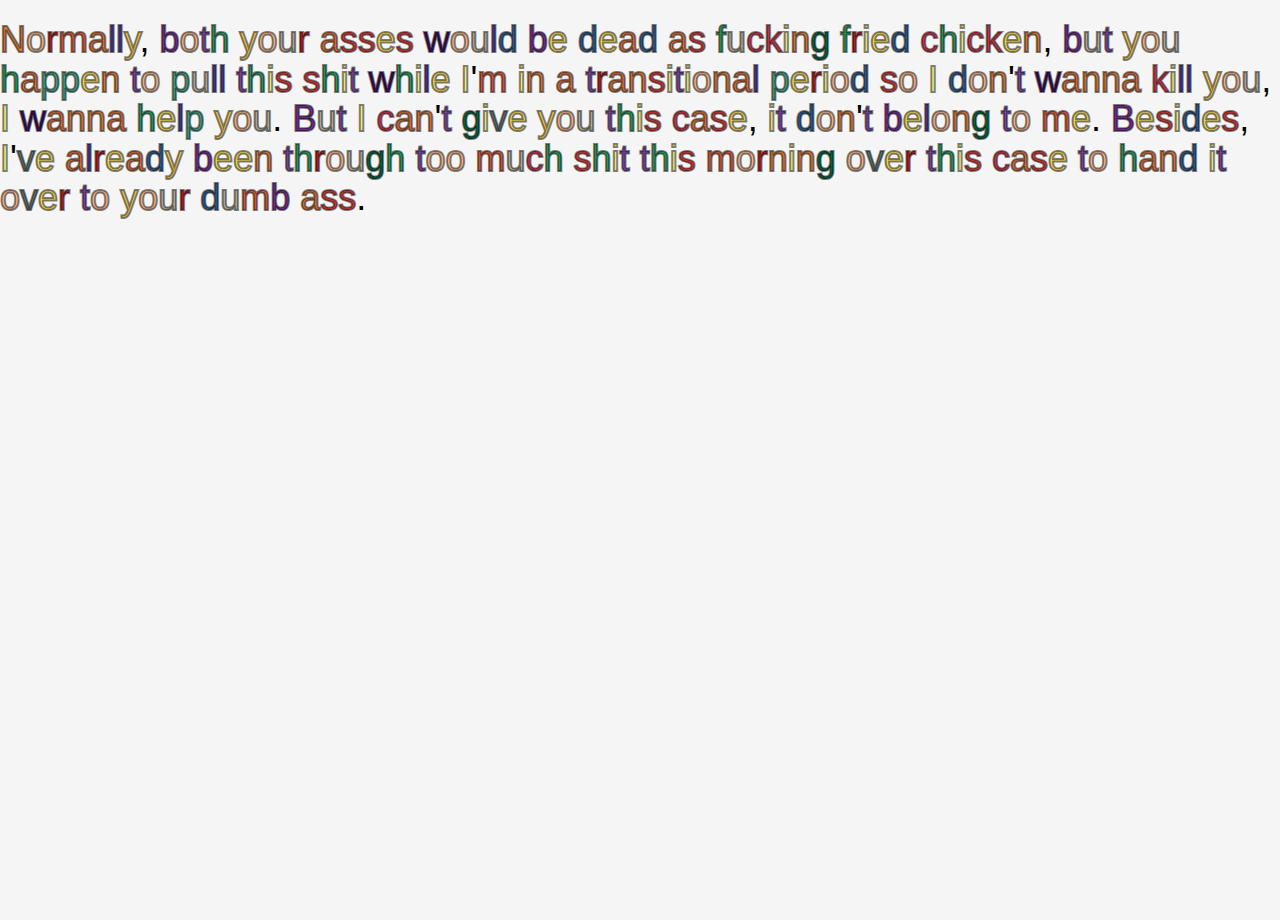
==== index.html @ 7ce208f5 "initial commit. color map is working" ====
<!DOCTYPE html>
<html lang="en">
  <head>
    <meta charset="utf-8">
    <meta http-equiv="X-UA-Compatible" content="IE=edge">
    <meta name="viewport" content="width=device-width, initial-scale=1">
    <!-- The above 3 meta tags *must* come first in the head; any other head content must come *after* these tags -->
    <title>Bootstrap 101 Template</title>

    <!-- Bootstrap -->
    <link href="https://maxcdn.bootstrapcdn.com/bootstrap/3.3.4/css/bootstrap.min.css" rel="stylesheet">
    <!-- HTML5 shim and Respond.js for IE8 support of HTML5 elements and media queries -->
    <!-- WARNING: Respond.js doesn't work if you view the page via file:// -->
    <!--[if lt IE 9]>
      <script src="https://oss.maxcdn.com/html5shiv/3.7.2/html5shiv.min.js"></script>
      <script src="https://oss.maxcdn.com/respond/1.4.2/respond.min.js"></script>
    <![endif]-->
  </head>
  <body style="width:100VW; height:100VH; background-color:#f5f5f5">
    <h1>Normally, both your asses would be dead as fucking fried chicken, but you happen to pull this shit while I'm in a transitional period so I don't wanna kill you, I wanna help you. But I can't give you this case, it don't belong to me. Besides, I've already been through too much shit this morning over this case to hand it over to your dumb ass.
</h1>

    <!-- jQuery (necessary for Bootstrap's JavaScript plugins) -->
    <script src="https://ajax.googleapis.com/ajax/libs/jquery/1.11.2/jquery.min.js"></script>
    <!-- Include all compiled plugins (below), or include individual files as needed -->
    <script src="https://maxcdn.bootstrapcdn.com/bootstrap/3.3.4/js/bootstrap.min.js"></script>
    <script>
        var colors = {
            "a" : "#df753f",
            "b" : "#792e94",
            "c" : "#d13b56",
            "d" : "#315f92",
            "e" : "#FAE167",
            "f" : "#2DA05C",
            "g" : "#06693F",
            "h" : "#2D9F5F",
            "i" : "#FFFF93",
            "j" : "#764EA9",
            "k" : "#D43C51",
            "l" : "#4D399A",
            "m" : "#DF603F",
            "n" : "#DF803F",
            "o" : "#FFBF93",
            "p" : "#45A686",
            "q" : "#573698",
            "r" : "#C11D1D",
            "s" : "#DF3F3F",
            "t" : "#824BA7",
            "u" : "#BDB6A0",
            "v" : "#647774",
            "w" : "#420C67",
            "x" : "#000000",
            "y" : "#FAD567",
            "z" : "#000000",
            
            "A" : "#df753f",
            "B" : "#792e94",
            "C" : "#d13b56",
            "D" : "#315f92",
            "E" : "#FAE167",
            "F" : "#2DA05C",
            "G" : "#06693F",
            "H" : "#2D9F5F",
            "I" : "#FFFF93",
            "J" : "#764EA9",
            "K" : "#D43C51",
            "L" : "#4D399A",
            "M" : "#DF603F",
            "N" : "#DF803F",
            "O" : "#FFBF93",
            "P" : "#45A686",
            "Q" : "#573698",
            "R" : "#C11D1D",
            "S" : "#DF3F3F",
            "T" : "#824BA7",
            "U" : "#BDB6A0",
            "V" : "#647774",
            "W" : "#420C67",
            "X" : "#000000",
            "Y" : "#FAD567",
            "Z" : "#000000"
        };
        var indexes = [];
        $("h1").each(function(index, element) {
            var newString = '';
            var charArray = $(this).text().split('');
            charArray.forEach(function(char){
                if(colors[char]){
                    newString += "<span " +
                                    'style=\'color:' + colors[char] + ";" + 
                                    "-webkit-text-stroke: 2px rgba(.5,.5,.5,.5);'" +
                                 ">" + char + "</span>";
                } else {
                    newString += "<font color='#000'>" + char + "</font>";
                }
            });
            $(this).html(newString);
        });
    </script>
  </body>
</html>
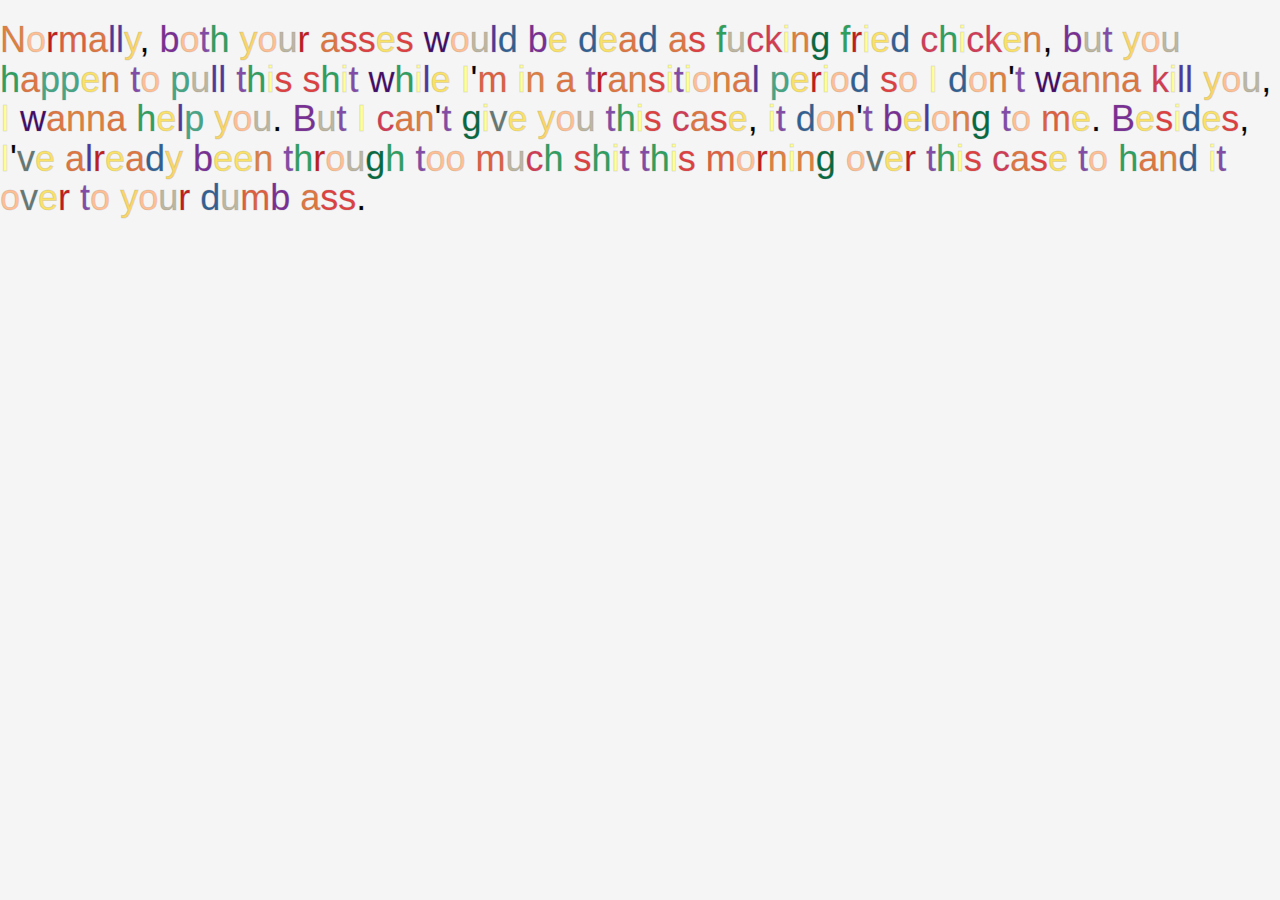
==== commit 8aa5d75a: "cleaned it up a bit" ====
--- a/index.html
+++ b/index.html
@@ -5,7 +5,7 @@
     <meta http-equiv="X-UA-Compatible" content="IE=edge">
     <meta name="viewport" content="width=device-width, initial-scale=1">
     <!-- The above 3 meta tags *must* come first in the head; any other head content must come *after* these tags -->
-    <title>Bootstrap 101 Template</title>
+    <title>Read Like Me</title>
 
     <!-- Bootstrap -->
     <link href="https://maxcdn.bootstrapcdn.com/bootstrap/3.3.4/css/bootstrap.min.css" rel="stylesheet">
@@ -16,9 +16,9 @@
       <script src="https://oss.maxcdn.com/respond/1.4.2/respond.min.js"></script>
     <![endif]-->
   </head>
-  <body style="width:100VW; height:100VH; background-color:#f5f5f5">
+  <body style="width:100%; height:100%; background-color:#f5f5f5">
     <h1>Normally, both your asses would be dead as fucking fried chicken, but you happen to pull this shit while I'm in a transitional period so I don't wanna kill you, I wanna help you. But I can't give you this case, it don't belong to me. Besides, I've already been through too much shit this morning over this case to hand it over to your dumb ass.
-</h1>
+    </h1>
 
     <!-- jQuery (necessary for Bootstrap's JavaScript plugins) -->
     <script src="https://ajax.googleapis.com/ajax/libs/jquery/1.11.2/jquery.min.js"></script>
@@ -80,22 +80,32 @@
             "Y" : "#FAD567",
             "Z" : "#000000"
         };
-        var indexes = [];
+        
         $("h1").each(function(index, element) {
+            $(this).html(injectColor($(this).text()));
+        });
+        
+        /**
+         * Takes a string of text and returns the string with each character
+         * wrapped in a span tag
+         *
+         * @param {String} text 
+         * @return {String} newString
+         */
+        function injectColor(text) {
             var newString = '';
-            var charArray = $(this).text().split('');
+            var charArray = text.split('');
+            // Wrap each character in a span with its corresponding color
+            // If there is no corresponding color, make it black
             charArray.forEach(function(char){
-                if(colors[char]){
-                    newString += "<span " +
-                                    'style=\'color:' + colors[char] + ";" + 
-                                    "-webkit-text-stroke: 2px rgba(.5,.5,.5,.5);'" +
-                                 ">" + char + "</span>";
-                } else {
-                    newString += "<font color='#000'>" + char + "</font>";
-                }
+                newString += "<span style='" +
+                                "color:" + (colors[char] ? colors[char] : "#000") + ";" + 
+                                "-webkit-text-stroke: 1px rgba(127,127,127,.2);" +
+                             "'>" + char + "</span>";
             });
-            $(this).html(newString);
-        });
+            return newString;
+        }
+        
     </script>
   </body>
 </html>